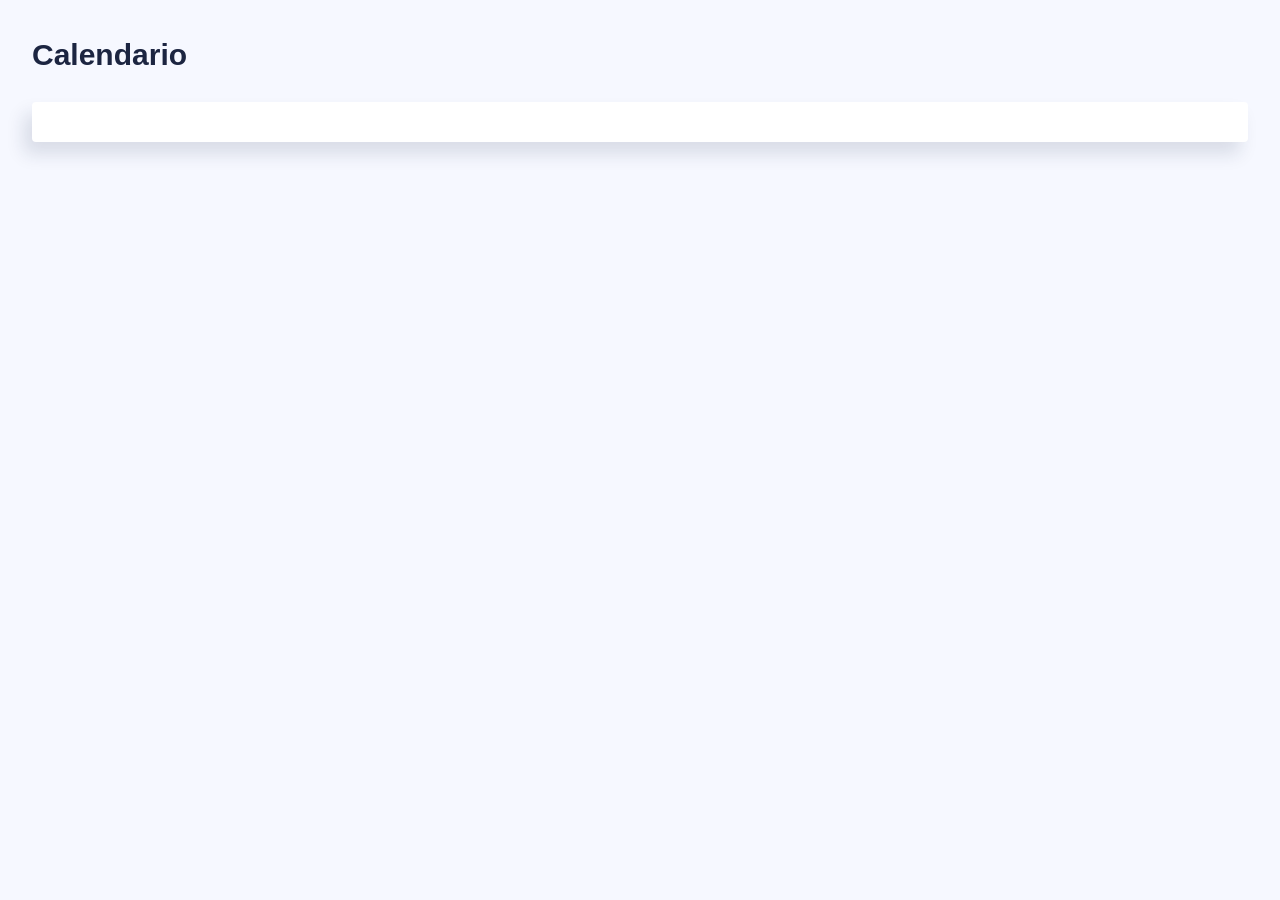
==== app/ui/calendar.html @ 0f0d8426 "Aggiunge sincronizzazione appuntamenti calndario" ====
<!doctype html>
<html lang="it">
<head>
	<meta charset="utf-8">
	<meta name="viewport" content="width=device-width, initial-scale=1">
	<title>Calendario - OptiGest Cloud Offline</title>
	<link rel="stylesheet" href="assets/css/app.css">
	<link rel="stylesheet" href="assets/css/calendar.css">
	<script src="assets/js/theme.js"></script>
</head>
<body class="page" data-page="calendar">
	<header id="topbar"></header>
	<main class="content wide">
		<h1 class="page-title">Calendario</h1>
		<p id="calendar-error" class="table-error"></p>
		<div id="calendar" class="calendar-card"></div>
	</main>

	<!-- Dettaglio appuntamento -->
	<div id="event-overlay" class="event-overlay" hidden>
		<div class="event-sheet" role="dialog" aria-modal="true" aria-labelledby="event-title">
			<h2 id="event-title" class="event-title"></h2>
			<p id="event-when" class="event-when"></p>
			<dl id="event-fields" class="fields event-fields"></dl>
			<button id="event-close" class="btn-primary" type="button">Chiudi</button>
		</div>
	</div>

	<script src="assets/vendor/fullcalendar.min.js"></script>
	<script src="assets/vendor/fullcalendar-it.js"></script>
	<script src="assets/js/common.js"></script>
	<script src="assets/js/calendar.js"></script>
</body>
</html>
---- app/ui/assets/css/app.css ----
/* Pagine interne (homepage, patients, visits, patient, visit): stile OptiGest Cloud.
   Indipendente dal tema scuro di style.css (usato solo da index.html). */

@font-face { font-family: "Poppins"; font-weight: 400; font-style: normal; src: url("../fonts/poppins-latin-400-normal.woff2") format("woff2"); }
@font-face { font-family: "Poppins"; font-weight: 600; font-style: normal; src: url("../fonts/poppins-latin-600-normal.woff2") format("woff2"); }
@font-face { font-family: "Poppins"; font-weight: 800; font-style: normal; src: url("../fonts/poppins-latin-800-normal.woff2") format("woff2"); }

:root {
	--main-font: "Poppins", Helvetica, Arial, sans-serif;
	--primary: #1c2541;
	--secundary: #fff;
	--quaternary: #9eaaf0;
	--quinquernary: #576eb2;
	--background: #f6f8ff;
	--backgroundHeavy: #999fc3;
	--backgroundGrey: #e5e6f0;
	--shadow: -8px 12px 18px 0 rgba(25, 42, 70, .13);
	--inputBg: #efeff3;
}

/* Tema scuro: stesse variabili con colori invertiti (impostato da theme.js) */
:root[data-theme="dark"] {
	--primary: #e8ebf7;
	--secundary: #1d2338;
	--quaternary: #6f7fd0;
	--quinquernary: #9fb0ee;
	--background: #11152a;
	--backgroundHeavy: #7a82a8;
	--backgroundGrey: #272d49;
	--shadow: -8px 12px 18px 0 rgba(0, 0, 0, .35);
	--inputBg: #2a3150;
	color-scheme: dark;
}

body.page {
	margin: 0;
	min-height: 100vh;
	display: flex;
	flex-direction: column;
	background: var(--background);
	color: var(--primary);
	font-family: var(--main-font);
}

.page h1,
.page h2,
.page h3 { font-family: var(--main-font); color: var(--primary); }

.page a { color: inherit; text-decoration: none; }

/* Barra in alto: studio + utente + navigazione + stato */
.topbar {
	display: flex;
	align-items: center;
	gap: 24px;
	padding: 14px 32px;
	background: var(--secundary);
	box-shadow: 0 2px 12px rgba(25, 42, 70, .08);
}

.topbar-org { font-size: 20px; font-weight: 800; }
.topbar-logo { display: flex; align-items: center; }
.topbar-logo img { display: block; height: 44px; width: auto; }
.topbar-spacer { flex: 1; }

.topbar-nav { display: flex; gap: 6px; }
.topbar-nav a { padding: 6px 14px; border-radius: 999px; font-size: 14px; font-weight: 600; color: var(--quinquernary); }
.topbar-nav a:hover { background: var(--background); }
.topbar-nav a.active { background: var(--primary); color: var(--secundary); }

.status { display: inline-flex; align-items: center; gap: 8px; font-size: 12px; font-weight: 600; color: var(--quinquernary); }
.status i { width: 8px; height: 8px; border-radius: 50%; background: var(--backgroundHeavy); }
.status.online i { background: #2fb344; }
.status.offline i { background: #e0a100; }

.topbar .link { padding: 0; border: 0; background: none; font-family: var(--main-font); font-size: 13px; font-weight: 600; color: var(--quinquernary); cursor: pointer; }

/* Contenuto */
.content { width: 100%; box-sizing: border-box; max-width: 1100px; margin: 0 auto; padding: 36px 32px 40px; }
.greeting,
.page-title { margin: 0 0 28px; font-size: 30px; font-weight: 800; line-height: 1.25; }
.back { display: inline-block; margin-bottom: 14px; font-size: 13px; font-weight: 600; color: var(--quinquernary); }
.placeholder { color: var(--backgroundHeavy); font-size: 15px; }

.widgets { display: grid; grid-template-columns: repeat(auto-fit, minmax(280px, 1fr)); gap: 30px; }

.card-widget {
	display: block;
	min-height: 220px;
	padding: 30px;
	box-sizing: border-box;
	border-radius: 30px;
	background: var(--secundary);
	box-shadow: var(--shadow);
	color: var(--primary);
}

a.card-widget:hover { transform: translateY(-2px); }

.card-head { display: flex; align-items: center; justify-content: space-between; }
.card-title { margin: 0; font-size: 24px; font-weight: 600; }
.card-icon { width: 20px; height: 20px; color: var(--quaternary); }
.big-number { padding-top: 40px; text-align: center; font-size: 54px; font-weight: 800; }

/* Pannello di debug: risposta del login (segreti oscurati) */
.debug { margin-top: 40px; padding: 18px 22px; border-radius: 20px; background: var(--secundary); box-shadow: var(--shadow); }
.debug summary { cursor: pointer; font-size: 13px; font-weight: 600; color: var(--quinquernary); }
.debug pre { margin: 14px 0 0; padding: 14px; border-radius: 12px; background: var(--backgroundGrey); font-size: 12px; white-space: pre-wrap; word-break: break-word; }

/* Tabelle (elenco pazienti, ecc.) */
.content.wide { max-width: 1400px; }

.table-card { padding: 8px 24px 20px; border-radius: 12px; background: var(--secundary); box-shadow: var(--shadow); overflow-x: auto; }
.data-table { width: 100%; border-collapse: collapse; font-size: 16px; }
.data-table th { padding: 14px 12px 8px; text-align: left; font-size: 13px; font-weight: 800; letter-spacing: .08em; text-transform: uppercase; color: var(--primary); }
.data-table .filter-row th { padding: 0 12px 16px; }
.data-table .filter-row { border-bottom: 2px solid var(--backgroundGrey); }
.data-table td { padding: 18px 12px; border-bottom: 1px solid var(--backgroundGrey); }
.data-row { cursor: pointer; }
.data-row:hover { background: var(--background); }
.data-table .col-action { width: 90px; }
.data-table .row-open { display: inline-flex; color: var(--primary); }
.data-table .row-open svg { width: 20px; height: 20px; }

.data-table input { width: 100%; box-sizing: border-box; padding: 10px 14px; border: 0; border-radius: 4px; background: var(--inputBg); color: var(--primary); font-family: var(--main-font); font-size: 14px; }
.data-table input::placeholder { color: var(--backgroundHeavy); }
.data-table input:focus { outline: 2px solid var(--quaternary); }

.sort { display: inline-flex; align-items: center; gap: 10px; padding: 0; border: 0; background: none; font: inherit; letter-spacing: inherit; text-transform: inherit; color: inherit; cursor: pointer; }
.arrows { display: inline-flex; flex-direction: column; gap: 3px; }
.arrows i { display: block; width: 6px; height: 6px; border-right: 2px solid var(--backgroundHeavy); border-bottom: 2px solid var(--backgroundHeavy); opacity: .5; }
.arrows .up { transform: rotate(-135deg); }
.arrows .down { transform: rotate(45deg); }
.sorted-asc .arrows .up,
.sorted-desc .arrows .down { border-color: var(--primary); opacity: 1; }

.table-foot { display: flex; align-items: center; justify-content: space-between; gap: 16px; padding: 18px 4px 0; font-size: 14px; }
.table-error { margin: 0; padding: 12px; color: #c0392b; font-size: 14px; }
.table-error:empty { display: none; }

.pager { display: flex; align-items: center; gap: 4px; }
.pager button { min-width: 28px; padding: 4px 6px; border: 0; border-radius: 6px; background: none; font-family: var(--main-font); font-size: 14px; color: var(--primary); cursor: pointer; }
.pager button:hover:not(:disabled) { background: var(--background); }
.pager button:disabled { color: var(--backgroundHeavy); cursor: default; }
.pager button.current { background: var(--primary); color: var(--secundary); }

/* Scheda paziente */
.detail-card { min-height: 0; }
.fields { display: grid; grid-template-columns: max-content 1fr; gap: 12px 32px; margin: 0; }
.fields dt { font-size: 13px; font-weight: 800; letter-spacing: .06em; text-transform: uppercase; color: var(--quinquernary); }
.fields dd { margin: 0; white-space: pre-wrap; word-break: break-word; }

/* Sincronizzazione (homepage) */
.sync-card { display: flex; align-items: center; justify-content: space-between; gap: 24px; min-height: 0; margin-top: 30px; }
.sync-card .card-title { margin-bottom: 8px; }
.sync-text { margin: 4px 0 0; font-size: 14px; color: var(--quinquernary); }
.sync-progress { color: var(--primary); font-weight: 600; }
.btn-primary { padding: 12px 24px; border: 0; border-radius: 999px; background: var(--primary); color: var(--secundary); font-family: var(--main-font); font-size: 14px; font-weight: 600; cursor: pointer; white-space: nowrap; }
.btn-primary:disabled { opacity: .5; cursor: default; }

/* Footer comune */
.page-footer { margin-top: auto; padding: 24px 32px; display: flex; flex-direction: column; align-items: center; gap: 10px; font-size: 13px; color: var(--quinquernary); text-align: center; }
.footer-links { display: flex; gap: 20px; }
.footer-links a { font-weight: 600; cursor: pointer; }
.footer-links a:hover { text-decoration: underline; }
.footer-meta { display: flex; gap: 20px; flex-wrap: wrap; justify-content: center; }
.footer-meta span { display: inline-flex; align-items: center; gap: 6px; }
.footer-meta svg { width: 14px; height: 14px; }

/* Scheda visita: blocchi OD | OS */
.visit-blocks { display: flex; flex-direction: column; gap: 16px; margin-top: 16px; }
.visit-block { display: block; min-height: 0; padding: 22px 30px; border-radius: 24px; }
.block-title { margin: 0 0 12px; font-size: 18px; font-weight: 600; color: var(--primary); }
.eyes { display: grid; grid-template-columns: 1fr 1fr; gap: 24px; }
.eye { min-width: 0; }
.eye-label { font-size: 13px; font-weight: 800; letter-spacing: .06em; color: var(--quinquernary); margin-bottom: 6px; }
.eye:first-child { padding-right: 12px; border-right: 1px solid var(--quaternary); }
.block-row { display: flex; gap: 12px; padding: 3px 0; }
.block-label { font-size: 13px; font-weight: 800; letter-spacing: .06em; text-transform: uppercase; color: var(--quinquernary); min-width: 140px; }
.block-value { word-break: break-word; }
.block-text { margin: 0 0 12px; white-space: pre-wrap; word-break: break-word; }
.text-fields .block-label { display: block; margin-top: 4px; }
.refraction { border-collapse: collapse; width: 100%; font-size: 14px; }
.refraction th, .refraction td { padding: 4px 8px; text-align: right; border-bottom: 1px solid var(--background); }
.refraction th:first-child { text-align: left; font-weight: 600; white-space: nowrap; }
.refraction tr:first-child th { font-size: 12px; color: var(--quinquernary); }
@media (max-width: 800px) { .eyes { grid-template-columns: 1fr; } .eye:first-child { border-right: 0; padding-right: 0; } }

/* Impostazioni */
.settings-section { margin-bottom: 24px; min-height: 0; padding: 26px 30px; border-radius: 24px; }
.settings-section .card-title { font-size: 20px; margin-bottom: 4px; }
.settings-hint { margin: 0 0 16px; font-size: 13px; color: var(--quinquernary); }
.segmented { display: inline-flex; gap: 4px; padding: 4px; border-radius: 999px; background: var(--backgroundGrey); }
.segmented button { padding: 8px 18px; border: 0; border-radius: 999px; background: none; color: var(--quinquernary); font-family: var(--main-font); font-size: 14px; font-weight: 600; cursor: pointer; }
.segmented button.active { background: var(--primary); color: var(--secundary); }
.settings-form { display: grid; gap: 12px; max-width: 360px; }
.settings-form input { box-sizing: border-box; width: 100%; padding: 10px 14px; border: 0; border-radius: 8px; background: var(--inputBg); color: var(--primary); font-family: var(--main-font); font-size: 14px; }
.settings-form input:focus { outline: 2px solid var(--quaternary); }
.settings-form .btn-primary { justify-self: start; }
.settings-row { display: flex; align-items: center; justify-content: space-between; gap: 24px; }
.settings-message { margin: 12px 0 0; min-height: 1.2em; font-size: 14px; color: var(--quinquernary); }
.settings-message.error { color: #c0392b; }

/* Il logo è blu scuro: nel tema scuro lo si rende chiaro */
:root[data-theme="dark"] .topbar-logo img { filter: brightness(0) invert(1); }

/* Backup */
.settings-select { padding: 8px 14px; border: 0; border-radius: 8px; background: var(--inputBg); color: var(--primary); font-family: var(--main-font); font-size: 14px; }
.backup-list { margin: 14px 0 16px; padding: 0; list-style: none; font-size: 14px; }
.backup-list li { padding: 6px 0; border-bottom: 1px solid var(--backgroundGrey); }
.backup-alert { margin: 0 0 20px; padding: 14px 18px; border-radius: 14px; background: rgba(192, 57, 43, .12); color: #c0392b; font-size: 14px; }
.backup-alert a { text-decoration: underline; font-weight: 600; }

/* Licenza */
.license-box { max-width: 520px; text-align: center; padding-top: 80px; }
.license-logo { height: 56px; width: auto; margin-bottom: 24px; }
.license-message { margin: 0 0 6px; font-size: 18px; font-weight: 600; }
.license-actions { display: flex; flex-direction: column; align-items: center; gap: 14px; margin-top: 24px; }
.license-actions .link { border: 0; background: none; font-family: var(--main-font); font-size: 14px; font-weight: 600; color: var(--quinquernary); cursor: pointer; }
:root[data-theme="dark"] .license-logo { filter: brightness(0) invert(1); }

#splash-host { cursor: pointer; }
#splash-host:hover { text-decoration: underline; }

.app-version { position: fixed; bottom: 12px; left: 0; right: 0; text-align: center; font-size: 0.8rem; opacity: 0.6; pointer-events: none; }
.content .app-version { position: static; margin-top: 24px; }
.copyright .app-version::before { content: " · "; }
---- app/ui/assets/css/calendar.css ----
/* Calendario (FullCalendar, in locale): colori e pulsanti come OptiGest Cloud. */

.calendar-card { padding: 20px 24px; border-radius: 4px; background: var(--secundary); box-shadow: var(--shadow); }

.fc {
	--fc-border-color: var(--backgroundGrey);
	--fc-page-bg-color: var(--secundary);
	--fc-neutral-bg-color: var(--background);
	--fc-today-bg-color: rgba(255, 226, 64, .14);
	--fc-now-indicator-color: #ff5151;
	--fc-button-bg-color: var(--primary);
	--fc-button-border-color: var(--primary);
	--fc-button-text-color: var(--secundary);
	--fc-button-hover-bg-color: var(--quinquernary);
	--fc-button-hover-border-color: var(--quinquernary);
	--fc-button-active-bg-color: var(--quinquernary);
	--fc-button-active-border-color: var(--quinquernary);
	--fc-event-bg-color: #8da8e8;
	--fc-event-border-color: #6f8fd6;
	--fc-event-text-color: #fff;
	--fc-list-event-hover-bg-color: var(--background);
	font-family: var(--main-font);
	color: var(--primary);
}

.fc .fc-toolbar-title { font-size: 24px; font-weight: 500; }
.fc .fc-button { border-radius: 4px; font-family: var(--main-font); font-size: 14px; text-transform: none; box-shadow: none !important; }
.fc .fc-button:disabled { opacity: .45; }
.fc a { color: inherit; text-decoration: none; }
.fc .fc-col-header-cell-cushion { padding: 8px 4px; font-weight: 600; }
.fc .fc-timegrid-slot-label-cushion { font-size: 13px; }
.fc-event { cursor: pointer; }

/* Dettaglio appuntamento */
.event-overlay { position: fixed; inset: 0; z-index: 50; display: grid; place-items: center; padding: 24px; background: rgba(11, 15, 32, .55); }
.event-overlay[hidden] { display: none; }
.event-sheet { width: min(520px, 100%); max-height: 80vh; overflow-y: auto; padding: 28px 30px; border-radius: 12px; background: var(--secundary); color: var(--primary); box-shadow: var(--shadow); }
.event-title { margin: 0 0 4px; font-size: 22px; font-weight: 600; }
.event-when { margin: 0 0 18px; font-size: 14px; color: var(--quinquernary); text-transform: capitalize; }
.event-fields { margin-bottom: 22px; }

.fc .fc-timegrid-axis-cushion, .fc .fc-timegrid-slot-label-cushion { font-size: 12px; }
.fc .fc-timegrid-axis-cushion { max-width: 64px; line-height: 1.2; }

/* Stile del calendario del cloud (custom.css), adattato */
.fc {
	--fc-now-indicator-color: red;
	--fc-event-bg-color: var(--accent, #8da8e8);
	--fc-event-border-color: #9c6a9b;
	--fc-button-active-bg-color: var(--primary);
	--fc-button-active-border-color: var(--primary);
	--fc-button-bg-color: var(--backgroundHeavy);
	--fc-button-border-color: var(--backgroundHeavy);
}
.fc-direction-ltr .fc-timegrid-col-events { margin: 0 clamp(10px, 10%, 30px) 0 4px; }
.fc-col-header-cell.fc-day { cursor: pointer; }
.fc-col-header-cell.fc-day:hover { background: #dedede; }
.fc-col-header-cell.fc-day:active { background: #ccc; }
.fc-theme-standard .fc-list-day-cushion { background: var(--quaternary) !important; }
.fc-list-day-text { text-transform: capitalize !important; }
.fc-daygrid-event-harness { cursor: pointer !important; }
.fc-event-main { cursor: pointer !important; font-size: 1.1em; }
.fc-timegrid-slot { border-bottom: 0 !important; }
.fc-timegrid-event .fc-event-main { padding: 0 .6em; }
.fc .fc-timegrid-now-indicator-line { border-width: 3px 0 0; }
.fc .fc-timegrid-now-indicator-arrow { scale: 2; }
.fc .fc-button-primary:disabled { opacity: .4 !important; }
.fc .fc-non-business { background: transparent !important; }
.fc-scrollgrid-sync-inner, .fc-timegrid-axis { background: var(--background); }
.evt-past, .fc-event-past { opacity: .6; }
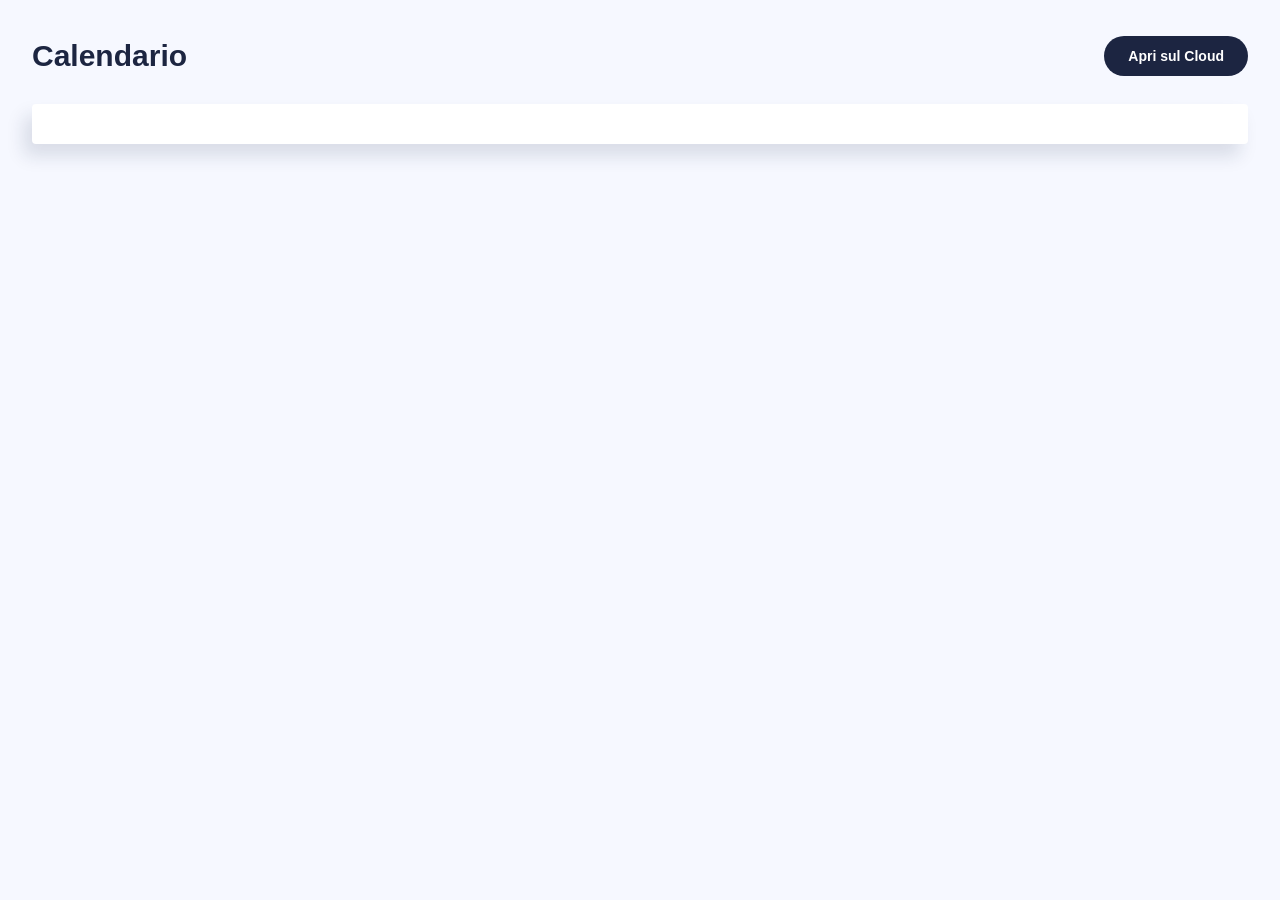
==== commit 19d719bc: "Aggiunge Apri in cloud in calendario Signed-off-by: Gabriele <ggiacomabottalat@gmail.com>" ====
--- a/app/ui/calendar.html
+++ b/app/ui/calendar.html
@@ -11,7 +11,10 @@
 <body class="page" data-page="calendar">
 	<header id="topbar"></header>
 	<main class="content wide">
-		<h1 class="page-title">Calendario</h1>
+		<h1 class="page-title title-with-action">
+			Calendario
+			<button id="calendar-cloud" class="btn-primary calendar-cloud" type="button"><i class="bx bx-cloud"></i> Apri sul Cloud</button>
+		</h1>
 		<p id="calendar-error" class="table-error"></p>
 		<div id="calendar" class="calendar-card"></div>
 	</main>
@@ -31,4 +34,4 @@
 	<script src="assets/js/common.js"></script>
 	<script src="assets/js/calendar.js"></script>
 </body>
-</html>+</html>
--- a/app/ui/assets/css/app.css
+++ b/app/ui/assets/css/app.css
@@ -79,6 +79,8 @@
 .content { width: 100%; box-sizing: border-box; max-width: 1100px; margin: 0 auto; padding: 36px 32px 40px; }
 .greeting,
 .page-title { margin: 0 0 28px; font-size: 30px; font-weight: 800; line-height: 1.25; }
+.page-title.title-with-action { display: flex; align-items: center; flex-wrap: wrap; gap: 16px; }
+.page-title .word-button { flex: none; margin-left: auto; }
 .back { display: inline-block; margin-bottom: 14px; font-size: 13px; font-weight: 600; color: var(--quinquernary); }
 .placeholder { color: var(--backgroundHeavy); font-size: 15px; }
 
@@ -151,6 +153,7 @@
 .fields dd { margin: 0; white-space: pre-wrap; word-break: break-word; }
 
 /* Sincronizzazione (homepage) */
+.offline-notice { margin: -10px 0 24px; padding: 14px 18px; border-left: 4px solid #e0a100; border-radius: 4px; background: rgba(224, 161, 0, .12); color: var(--primary); font-size: 14px; line-height: 1.55; }
 .sync-card { display: flex; align-items: center; justify-content: space-between; gap: 24px; min-height: 0; margin-top: 30px; }
 .sync-card .card-title { margin-bottom: 8px; }
 .sync-text { margin: 4px 0 0; font-size: 14px; color: var(--quinquernary); }
@@ -224,4 +227,4 @@
 
 .app-version { position: fixed; bottom: 12px; left: 0; right: 0; text-align: center; font-size: 0.8rem; opacity: 0.6; pointer-events: none; }
 .content .app-version { position: static; margin-top: 24px; }
-.copyright .app-version::before { content: " · "; }+.copyright .app-version::before { content: " · "; }
--- a/app/ui/assets/css/calendar.css
+++ b/app/ui/assets/css/calendar.css
@@ -1,6 +1,7 @@
 /* Calendario (FullCalendar, in locale): colori e pulsanti come OptiGest Cloud. */
 
 .calendar-card { padding: 20px 24px; border-radius: 4px; background: var(--secundary); box-shadow: var(--shadow); }
+.calendar-cloud { flex: none; margin-left: auto; }
 
 .fc {
 	--fc-border-color: var(--backgroundGrey);
@@ -26,6 +27,8 @@
 .fc .fc-toolbar-title { font-size: 24px; font-weight: 500; }
 .fc .fc-button { border-radius: 4px; font-family: var(--main-font); font-size: 14px; text-transform: none; box-shadow: none !important; }
 .fc .fc-button:disabled { opacity: .45; }
+.fc .fc-icon-chevron-left::before { content: "‹"; font-family: Arial, sans-serif; }
+.fc .fc-icon-chevron-right::before { content: "›"; font-family: Arial, sans-serif; }
 .fc a { color: inherit; text-decoration: none; }
 .fc .fc-col-header-cell-cushion { padding: 8px 4px; font-weight: 600; }
 .fc .fc-timegrid-slot-label-cushion { font-size: 13px; }
@@ -67,4 +70,4 @@
 .fc .fc-button-primary:disabled { opacity: .4 !important; }
 .fc .fc-non-business { background: transparent !important; }
 .fc-scrollgrid-sync-inner, .fc-timegrid-axis { background: var(--background); }
-.evt-past, .fc-event-past { opacity: .6; }+.evt-past, .fc-event-past { opacity: .6; }
